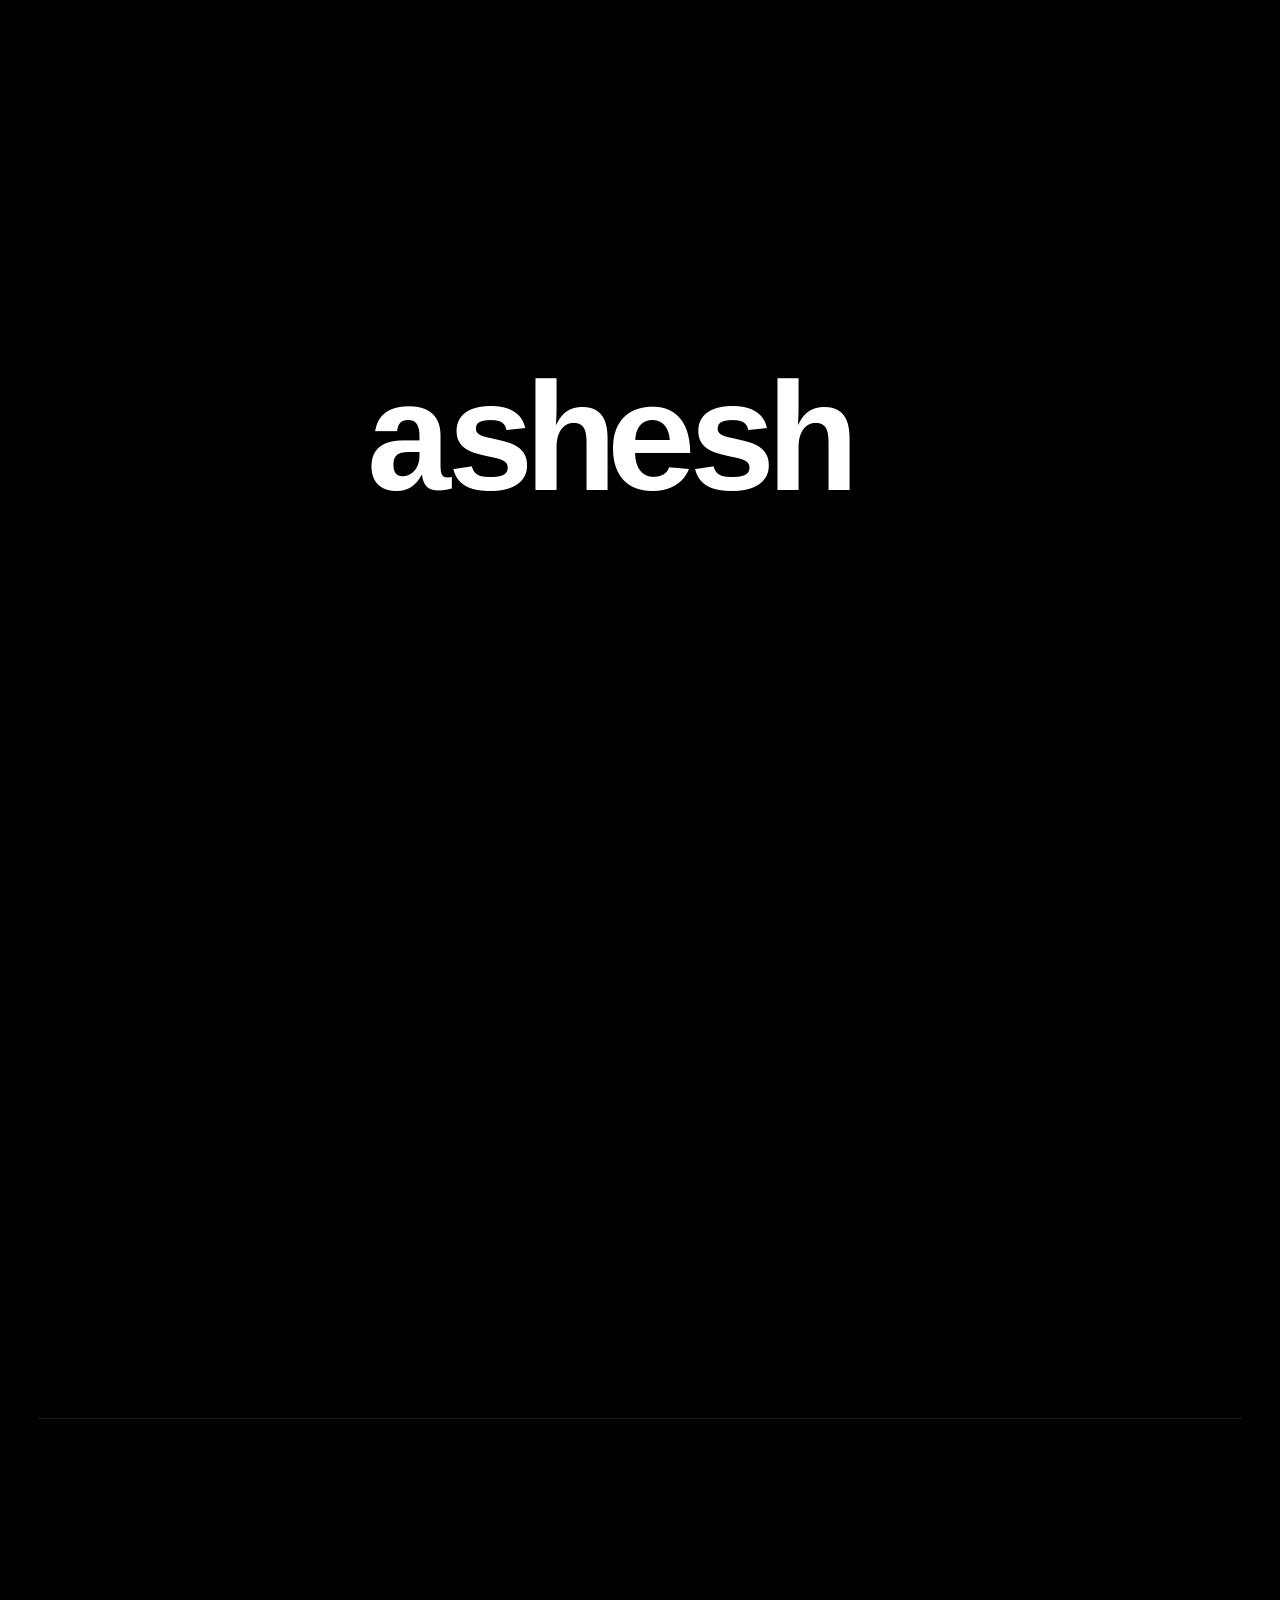
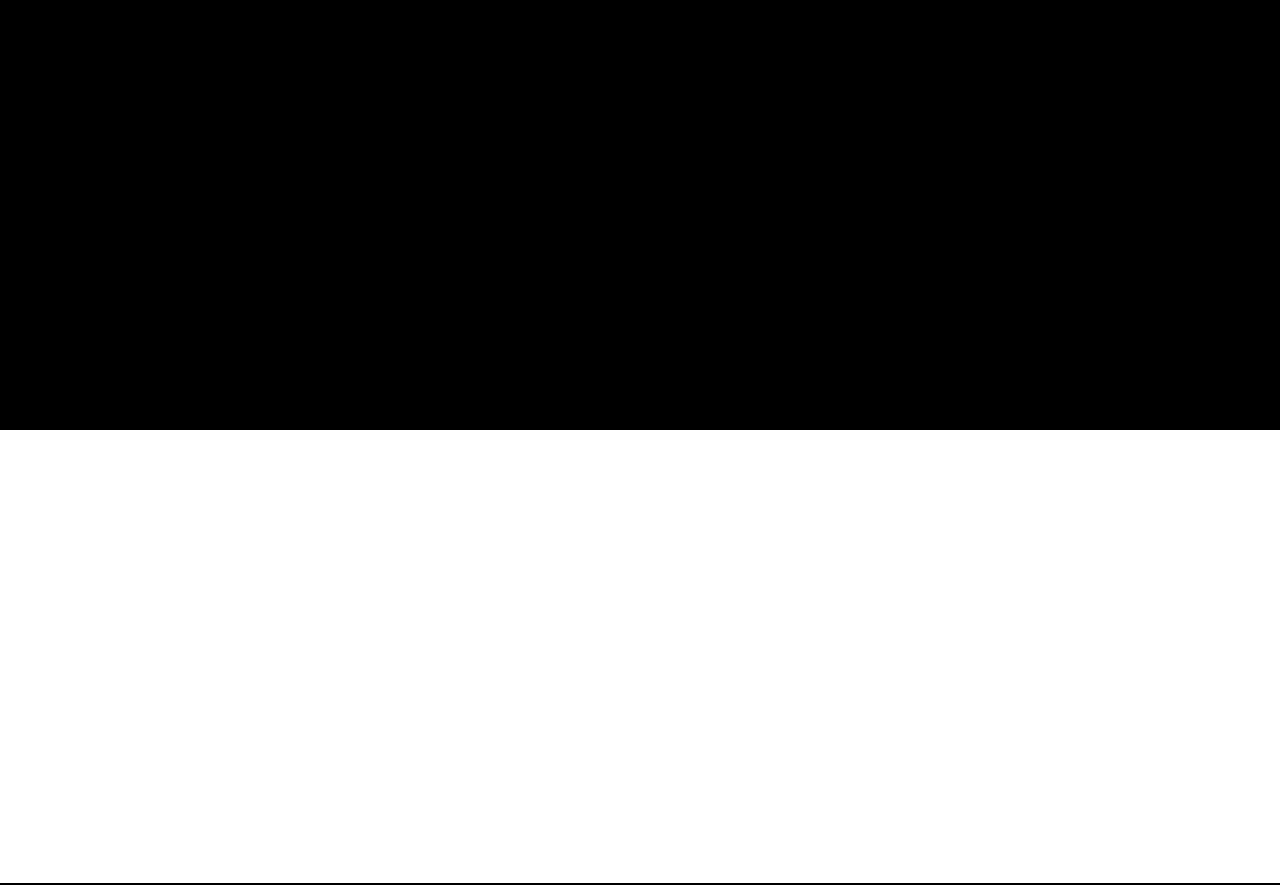
==== index.html @ f4f77ce1 "Build out portfolio website" ====
<!doctype html>
<html lang="en">
<head>
  <meta charset="utf-8">
  <meta name="viewport" content="width=device-width,initial-scale=1">
  <title>About me — Ashesh</title>
  <link rel="stylesheet" href="styles.css">
  <script src="navigation.js" defer></script>
  <script src="portfolio.js" defer></script>
</head>
<body class="about-page">
  <aside id="boot" hidden aria-hidden="true"><pre></pre></aside>
  <header class="mast" id="top" tabindex="-1">
    <a href="index.html" class="wordmark" aria-label="Ashesh, home">ashesh</a>
    <nav aria-label="Portfolio navigation">
      <span aria-current="page">about me</span>
      <a href="projects.html">projects</a>
      <button disabled title="Résumé PDF coming soon">résumé <small>pdf · soon</small></button>
    </nav>
    <a class="mast-action" href="mailto:ashesh.das@gatech.edu">email</a>
  </header>
  <main id="about">
    <div class="about-hero">
      <h1 class="about-intro">I’m Ashesh, a mathematics &amp; computing student at <strong class="tech">Georgia Tech</strong>, based in <span class="about-location"><span class="about-peach" aria-hidden="true">🍑</span>&nbsp;Atlanta, Georgia.</span></h1>
    </div>
    <section class="about-section" id="work" aria-labelledby="work-title">
      <h2 id="work-title">Info</h2>
      <div class="about-section-copy">
        <p>This space will feature selected projects in mathematics and software development, from small experiments to more developed builds.</p>
        <p>Each project will have a short write-up about the problem, the approach I took, and what I learned from building it.</p>
      </div>
    </section>
    <section class="about-section" id="experience" aria-labelledby="experience-title">
      <h2 id="experience-title">Experience</h2>
      <div class="about-section-copy">
        <p>This space will cover my academic and professional experience, including the teams I’ve worked with and what I contributed.</p>
        <p>I’ll also share a few of the things I’ve learned along the way and how they’ve shaped the way I approach new problems.</p>
      </div>
    </section>
  </main>
  <footer id="contact">
    <div class="contact-grid">
      <div>
        <h2>Get in touch</h2>
        <a href="mailto:ashesh.das@gatech.edu">ashesh.das@gatech.edu</a>
        <div class="location" data-reveal>Atlanta, Georgia<br>Local time <time></time><br>33.7756° N, 84.3963° W</div>
      </div>
      <div class="socials">
        <a href="https://github.com/heyashesh"><svg aria-hidden="true" viewBox="0 0 16 16"><path d="M8 0a8 8 0 0 0-2.53 15.59c.4.07.55-.17.55-.39v-1.49c-2.23.49-2.7-.95-2.7-.95-.36-.93-.89-1.18-.89-1.18-.73-.5.05-.49.05-.49.81.06 1.23.83 1.23.83.72 1.23 1.88.88 2.34.67.07-.52.28-.88.51-1.08-1.78-.2-3.65-.89-3.65-3.96 0-.87.31-1.59.82-2.15-.08-.2-.36-1.02.08-2.12 0 0 .67-.22 2.2.82a7.64 7.64 0 0 1 4 0c1.53-1.04 2.2-.82 2.2-.82.44 1.1.16 1.92.08 2.12.51.56.82 1.28.82 2.15 0 3.08-1.88 3.75-3.67 3.95.29.25.54.74.54 1.5v2.2c0 .22.15.47.55.39A8 8 0 0 0 8 0z"/></svg>GitHub</a>
        <a href="https://www.linkedin.com/in/asheshdas/"><svg aria-hidden="true" viewBox="0 0 24 24"><rect width="24" height="24" rx="2"/><path fill="#fff" d="M4 9h3.5v11H4zm1.75-5a2 2 0 1 1 0 4 2 2 0 0 1 0-4zM10 9h3.3v1.5C14 9.4 15 8.7 16.7 8.7c3.1 0 4.3 2 4.3 5.2V20h-3.5v-5.8c0-1.7-.5-2.6-1.9-2.6s-2.1 1-2.1 2.6V20H10z"/></svg>LinkedIn</a>
      </div>
    </div>
    <a class="back-to-top" href="#top">Back to top</a>
  </footer>
</body>
</html>
---- styles.css ----
:root { --black: #000; color-scheme: dark; font-family: "IBM Plex Mono", Menlo, Consolas, monospace; background: var(--black); color: #efeee9; }
* { box-sizing: border-box; }
body { --gutter: clamp(18px, 3vw, 60px); --mast-height: 3.25rem; --control-size: .875rem; margin: 0; padding: 0 var(--gutter); }
:root, a, button { cursor: crosshair; }
small { color: #aaa; }
h2 { font-size: .76rem; text-transform: uppercase; letter-spacing: .06em; }
nav { display: flex; align-items: center; justify-content: center; gap: clamp(.5rem, 2vw, 1.5rem); }
a, button { color: inherit; font: inherit; text-decoration: none; }
nav button::after { content: '↗'; margin-left: .35em; }
.decoding { position: relative; color: transparent !important; }
@media screen and (prefers-reduced-motion: no-preference) {
  html, .entries { scroll-behavior: smooth; }
  .decode-pending:not(:focus-visible) { opacity: 0 !important; }
  .revealing { animation: clarify .54s; }
}
.decoding::before { content: attr(data-decode) / ''; position: absolute; inset: 0; padding: inherit; align-content: center; color: var(--decode-color, #efeee9); pointer-events: none; animation: clarify .54s both; }
@keyframes clarify { from { filter: blur(4px); } to { filter: blur(0); } }
:is(a,button):focus-visible { outline: 1px solid currentColor; outline-offset: 3px; }
button { background: transparent; border: 0; padding: 0; text-transform: inherit; color: #aaa; }
section[id] { border-top: 1px solid #494949; padding: 1rem 0 12vh; }
h2 { font-weight: 400; }
.entries a { letter-spacing: -.085em; color: white; }
.entries a:not(.selected) { opacity: .53; }
.entries a.distant { opacity: .29; filter: blur(1.7px); }
.entries a:hover { text-decoration: none; }
.entries a:focus-visible { opacity: 1; }
.entries a { display: flex; align-items: center; }
.scramble-screen { position: fixed; inset: 0; width: 100%; height: 100%; z-index: 20; pointer-events: none; }
.hover-scramble { position: fixed; z-index: 21; overflow: hidden; white-space: pre; pointer-events: none; background: var(--black); color: #efeee9; }
.wordmark:hover, .wordmark:focus-visible { animation: fracture .32s steps(1) 2; }
.mast, .back-to-top { font: 650 var(--control-size)/1.2 system-ui, sans-serif; }
.mast {
  --mast-muted: #aaa;
  display: grid;
  grid-template-columns: minmax(0, 1fr) auto minmax(0, 1fr);
  align-items: center;
  column-gap: clamp(.375rem, 1.5vw, 1rem);
  min-height: var(--mast-height);
  margin-inline: calc(-1 * var(--gutter));
  padding-inline: var(--gutter);
}
.mast > a, .mast nav > * { display: inline-flex; align-items: center; min-height: 44px; white-space: nowrap; }
.mast .wordmark { justify-self: start; }
.mast-action { justify-self: end; }
.mast nav > :not([aria-current="page"]) { --decode-color: var(--mast-muted); color: var(--mast-muted); }
.mast nav small { margin-inline-start: .4em; color: inherit; font-size: .72em; }
.projects-page { height: 100dvh; display: grid; grid-template-rows: auto minmax(0,1fr); }
.entries { --title-size: clamp(1.8rem,10.8vw,14rem); --row: max(44px,calc(var(--title-size) * 1.03)); overflow-y: auto; overscroll-behavior: contain; padding: 0 0 0 min(5vw,5rem); scrollbar-width: none; }
.entries::before, .entries::after { content: ''; display: block; height: max(0px,calc(50% - var(--row) / 2)); }
.entries a { min-height: var(--row); scroll-snap-align: center; font-size: var(--title-size); line-height: 1; }
.entries a::after, .socials a::after { content: ''; display: inline-block; flex: none; width: .66em; height: .66em; margin-inline-start: .28em; background: currentColor; clip-path: polygon(8% 0,100% 0,100% 92%,73% 92%,73% 45%,19% 100%,0 81%,55% 27%,8% 27%); }
.socials, .socials a { display: flex; align-items: center; }
.socials { gap: 1.5rem; flex-wrap: wrap; }
.socials svg { width: 1em; height: 1em; fill: currentColor; margin-right: .45em; }
.contact-grid { display: grid; grid-template-columns: repeat(2,minmax(0,1fr)); gap: 2rem; padding-block: clamp(3rem,9vw,9rem); font-size: clamp(1.1rem,2.5vw,2.6rem); letter-spacing: -.055em; }
.contact-grid h2 { font: inherit; letter-spacing: inherit; text-transform: none; margin: 0 0 .25em; }
.contact-grid a[href^="mailto"] { --decode-color: var(--contact-muted); color: var(--contact-muted); overflow-wrap: anywhere; }
.location { margin-top: 1.25rem; color: var(--contact-muted); font: .8125rem/1.55 monospace; letter-spacing: 0; }
.contact-grid .socials { flex-direction: column; align-items: flex-start; justify-content: flex-start; gap: .35em; font-weight: 650; }
.back-to-top { display: flex; align-items: center; width: fit-content; min-height: 44px; margin-inline: auto; }
@media(max-width: 680px) { .contact-grid { grid-template-columns: 1fr; } }
.about-page {
  --about-columns: minmax(0, 5fr) minmax(0, 6fr);
  --about-gap: clamp(1.5rem, 4vw, 5rem);
  --about-type: system-ui, sans-serif;
  --about-divider: #171717;
  --light-surface: #fff;
  --light-ink: var(--black);
  --decode-color: #fff;
  color: #fff;
}
.about-page .mast, .about-hero, .about-page #contact {
  --decode-color: var(--light-ink);
  --link-surface: var(--light-surface);
  background: var(--light-surface);
  color: var(--light-ink);
}
.about-page .mast { --mast-muted: #626262; }
.about-page .decoding > * { opacity: 0; }
.about-intro.decoding::before { align-content: start; overflow: clip; }
.about-section {
  display: grid;
  grid-template-columns: var(--about-columns);
  column-gap: var(--about-gap);
}
.about-hero {
  display: flex;
  align-items: flex-end;
  min-height: max(13rem, calc(70svh - var(--mast-height)));
  margin-inline: calc(-1 * var(--gutter));
  padding: clamp(1.25rem, 2.5vw, 2.75rem) var(--gutter);
}
.about-intro {
  max-width: 43ch;
  margin: 0;
  font: 650 clamp(1.125rem, 1.25vw, 1.5rem)/1.22 var(--about-type);
  letter-spacing: -.025em;
}
.about-intro .tech { color: #795522; font-weight: inherit; white-space: nowrap; }
.about-peach { color: inherit; font-size: .75em; letter-spacing: normal; }
@supports (background-clip: text) {
  @media (prefers-reduced-motion: no-preference) {
    .about-intro .tech {
      color: transparent;
      background-color: #795522;
      background-image: linear-gradient(110deg, transparent 40%, #946d31 50%, transparent 60%);
      background-size: 300% 100%;
      background-repeat: no-repeat;
      background-clip: text;
      animation: tech-gold-shine 6s ease-in-out infinite;
    }
  }
}
@keyframes tech-gold-shine {
  from { background-position: 100% 0; }
  38%, to { background-position: 0 0; }
  50% { background-color: #865e26; }
}
.about-hero + .about-section { margin-block-start: clamp(6.5rem, 15vw, 11rem); }
.about-section[id] {
  --section-inset: clamp(1.25rem, 3vw, 2.75rem);
  align-items: start;
  border-top-color: var(--about-divider);
  min-height: 68svh;
  padding: 0;
}
.about-section h2 {
  position: sticky;
  top: 0;
  z-index: 2;
  margin: 0;
  padding-block: var(--section-inset);
  background: var(--black);
  font: 550 clamp(1.8rem, 3vw, 3.5rem)/1.08 var(--about-type);
  letter-spacing: -.045em;
  text-transform: none;
}
.about-section-copy {
  padding-block: var(--section-inset) clamp(3rem, 9vw, 8rem);
  font: 400 clamp(1.2rem, 2.25vw, 2.25rem)/1.4 var(--about-type);
  letter-spacing: -.025em;
}
.about-section-copy > p { max-width: 36ch; margin: 0; }
.about-section-copy > p + p { margin-top: 1em; }
.about-page #contact {
  --contact-muted: #626262;
  margin-inline: calc(-1 * var(--gutter));
  padding: 0 var(--gutter) 1rem;
}
#boot:not([hidden]) { position: fixed; inset: 0; z-index: 10; background: var(--black); display: grid; place-items: center; overflow: hidden; }
#boot pre { width: 6ch; margin: 0; font: 750 clamp(2.8rem, 12vw, 10rem)/1 ui-monospace, monospace; letter-spacing: -.075em; animation: fracture .81s steps(1) 4; }
#boot blockquote { margin: 0; width: min(88vw, 52rem); text-align: center; }
#boot .verse { margin: 0 0 1.1em; font: italic clamp(20px, 3.2vw, 48px)/1.35 Georgia, serif; }
#boot cite { display: block; text-align: right; font: .85rem/1.5 ui-monospace, monospace; }
#boot blockquote span[aria-hidden], #boot blockquote i { display: inline-block; }
#boot blockquote i { font-style: inherit; animation: settle .56s cubic-bezier(.18,.75,.24,1) backwards; }
@keyframes settle { from { opacity: 0; filter: blur(10px); transform: scale(2.8) translateY(-.14em); } to { opacity: 1; filter: blur(0); transform: none; } }
@media (prefers-reduced-motion: reduce) {
  .wordmark:hover, .wordmark:focus-visible { animation: none; }
  .entries { transform: none !important; }
  #boot { display: none !important; }
}
@keyframes fracture {
  0%, 51%, 79%, 100% { opacity: 1; }
  43% { opacity: .72; }
  70% { opacity: .88; }
}
@media (max-width: 600px) {
  body { --control-size: 1rem; }
}
@media (max-width: 520px) {
  .mast nav small { display: none; }
}
@media (max-width: 400px) {
  body { --mast-height: 88px; }
  .mast nav { grid-area: 2 / 1 / 3 / -1; }
  .mast-action { grid-column: 3; }
}
@media(max-width: 680px) {
  .about-section[id] { display: block; }
  .about-section-copy { padding-top: 0; }
}
@media(prefers-reduced-motion: reduce) { .entries a { transform: none; transition: none; } }
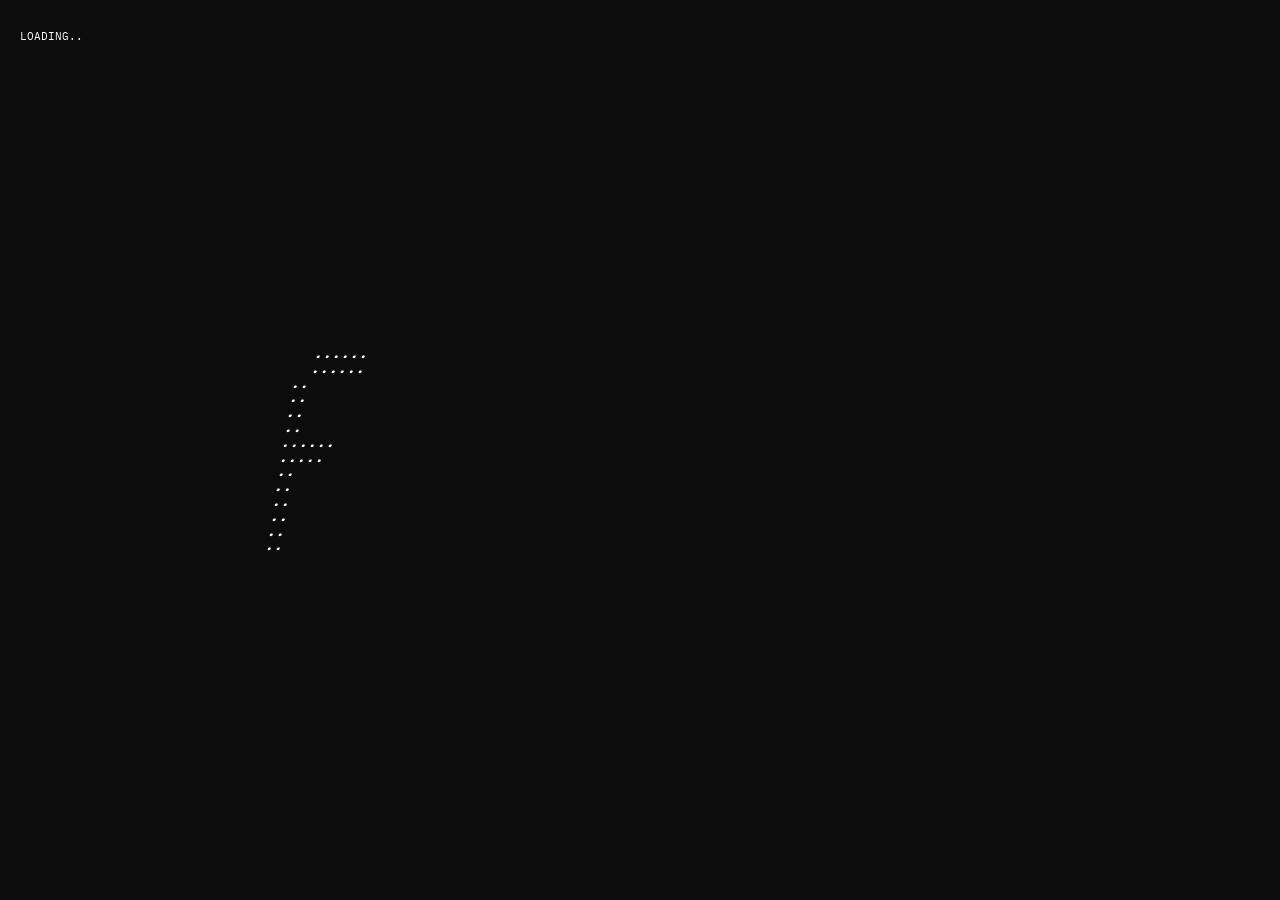
==== commit 577d6b66: "Redesign portfolio and add Information page" ====
--- a/index.html
+++ b/index.html
@@ -2,55 +2,37 @@
 <html lang="en">
 <head>
   <meta charset="utf-8">
-  <meta name="viewport" content="width=device-width,initial-scale=1">
-  <title>About me — Ashesh</title>
-  <link rel="stylesheet" href="styles.css">
-  <script src="navigation.js" defer></script>
-  <script src="portfolio.js" defer></script>
+  <meta name="viewport" content="width=device-width, initial-scale=1">
+  <meta name="description" content="Ashesh Das, a mathematics and computing student at Georgia Tech.">
+  <meta name="theme-color" content="#0c0c0c">
+  <title>Ashesh Das</title>
+  <link rel="stylesheet" href="styles.css?v=15">
+  <script src="portfolio.js?v=8" defer></script>
+  <script src="projects.js?v=5" defer></script>
+  <script src="navigation.js?v=9" defer></script>
 </head>
-<body class="about-page">
-  <aside id="boot" hidden aria-hidden="true"><pre></pre></aside>
-  <header class="mast" id="top" tabindex="-1">
-    <a href="index.html" class="wordmark" aria-label="Ashesh, home">ashesh</a>
-    <nav aria-label="Portfolio navigation">
-      <span aria-current="page">about me</span>
-      <a href="projects.html">projects</a>
-      <button disabled title="Résumé PDF coming soon">résumé <small>pdf · soon</small></button>
+<body data-page="home">
+  <div id="site">
+    <header class="mast">
+      <a href="index.html#page-content" class="wordmark" data-route="home" aria-label="Ashesh Das, home" aria-current="page">ashesh</a>
+    </header>
+    <div id="page-frame">
+      <main id="page-content" class="page" data-page="home" tabindex="-1" aria-label="Ashesh Das"></main>
+    </div>
+    <nav class="site-nav" aria-label="Portfolio navigation">
+      <a href="information.html#page-content" data-route="information" data-decode>INFORMATION</a><span aria-hidden="true">,</span>
+      <a href="projects.html#page-content" data-route="projects" data-decode>PROJECTS</a>
     </nav>
-    <a class="mast-action" href="mailto:ashesh.das@gatech.edu">email</a>
-  </header>
-  <main id="about">
-    <div class="about-hero">
-      <h1 class="about-intro">I’m Ashesh, a mathematics &amp; computing student at <strong class="tech">Georgia Tech</strong>, based in <span class="about-location"><span class="about-peach" aria-hidden="true">🍑</span>&nbsp;Atlanta, Georgia.</span></h1>
-    </div>
-    <section class="about-section" id="work" aria-labelledby="work-title">
-      <h2 id="work-title">Info</h2>
-      <div class="about-section-copy">
-        <p>This space will feature selected projects in mathematics and software development, from small experiments to more developed builds.</p>
-        <p>Each project will have a short write-up about the problem, the approach I took, and what I learned from building it.</p>
-      </div>
-    </section>
-    <section class="about-section" id="experience" aria-labelledby="experience-title">
-      <h2 id="experience-title">Experience</h2>
-      <div class="about-section-copy">
-        <p>This space will cover my academic and professional experience, including the teams I’ve worked with and what I contributed.</p>
-        <p>I’ll also share a few of the things I’ve learned along the way and how they’ve shaped the way I approach new problems.</p>
-      </div>
-    </section>
-  </main>
-  <footer id="contact">
-    <div class="contact-grid">
-      <div>
-        <h2>Get in touch</h2>
-        <a href="mailto:ashesh.das@gatech.edu">ashesh.das@gatech.edu</a>
-        <div class="location" data-reveal>Atlanta, Georgia<br>Local time <time></time><br>33.7756° N, 84.3963° W</div>
-      </div>
-      <div class="socials">
-        <a href="https://github.com/heyashesh"><svg aria-hidden="true" viewBox="0 0 16 16"><path d="M8 0a8 8 0 0 0-2.53 15.59c.4.07.55-.17.55-.39v-1.49c-2.23.49-2.7-.95-2.7-.95-.36-.93-.89-1.18-.89-1.18-.73-.5.05-.49.05-.49.81.06 1.23.83 1.23.83.72 1.23 1.88.88 2.34.67.07-.52.28-.88.51-1.08-1.78-.2-3.65-.89-3.65-3.96 0-.87.31-1.59.82-2.15-.08-.2-.36-1.02.08-2.12 0 0 .67-.22 2.2.82a7.64 7.64 0 0 1 4 0c1.53-1.04 2.2-.82 2.2-.82.44 1.1.16 1.92.08 2.12.51.56.82 1.28.82 2.15 0 3.08-1.88 3.75-3.67 3.95.29.25.54.74.54 1.5v2.2c0 .22.15.47.55.39A8 8 0 0 0 8 0z"/></svg>GitHub</a>
-        <a href="https://www.linkedin.com/in/asheshdas/"><svg aria-hidden="true" viewBox="0 0 24 24"><rect width="24" height="24" rx="2"/><path fill="#fff" d="M4 9h3.5v11H4zm1.75-5a2 2 0 1 1 0 4 2 2 0 0 1 0-4zM10 9h3.3v1.5C14 9.4 15 8.7 16.7 8.7c3.1 0 4.3 2 4.3 5.2V20h-3.5v-5.8c0-1.7-.5-2.6-1.9-2.6s-2.1 1-2.1 2.6V20H10z"/></svg>LinkedIn</a>
-      </div>
-    </div>
-    <a class="back-to-top" href="#top">Back to top</a>
-  </footer>
+  </div>
+  <div id="boot" hidden>
+    <p class="boot-status" aria-hidden="true">LOADING<span>...</span></p>
+    <pre aria-label="Ashesh" role="img"> ###    ####  #   #  #####   ####  #   #
+#   #  #      #   #  #      #      #   #
+#   #  #      #   #  #      #      #   #
+#####   ###   #####  ####    ###   #####
+#   #      #  #   #  #          #  #   #
+#   #      #  #   #  #          #  #   #
+#   #  ####   #   #  #####  ####   #   #</pre>
+  </div>
 </body>
 </html>
--- a/styles.css
+++ b/styles.css
@@ -1,183 +1,247 @@
-:root { --black: #000; color-scheme: dark; font-family: "IBM Plex Mono", Menlo, Consolas, monospace; background: var(--black); color: #efeee9; }
+@font-face {
+  font-family: "IBM Plex Mono";
+  src: local("IBM Plex Mono"), url("fonts/IBMPlexMono-Regular.woff2") format("woff2");
+  font-style: normal;
+  font-weight: 400;
+  font-display: swap;
+}
+
+:root {
+  --surface: #0c0c0c;
+  --ink: #fff;
+  --gutter: clamp(1.25rem, 1.5vw, 2rem);
+  --utility-font: "Akkurat Mono LL", "AkkuratMonoLL-Regular", "AkkuratMonoLLSub-Regular",
+    "Akkurat Mono", "IBM Plex Mono", Menlo, Consolas, monospace;
+  --utility-size: .6875rem;
+  --utility-leading: .8125rem;
+  --footer: 4.5rem;
+  --ease: cubic-bezier(.22, .74, .25, 1);
+  color-scheme: dark;
+  font-family: "IBM Plex Mono", Menlo, Consolas, monospace;
+  background: var(--surface);
+  color: var(--ink);
+}
 * { box-sizing: border-box; }
-body { --gutter: clamp(18px, 3vw, 60px); --mast-height: 3.25rem; --control-size: .875rem; margin: 0; padding: 0 var(--gutter); }
-:root, a, button { cursor: crosshair; }
-small { color: #aaa; }
-h2 { font-size: .76rem; text-transform: uppercase; letter-spacing: .06em; }
-nav { display: flex; align-items: center; justify-content: center; gap: clamp(.5rem, 2vw, 1.5rem); }
-a, button { color: inherit; font: inherit; text-decoration: none; }
-nav button::after { content: '↗'; margin-left: .35em; }
-.decoding { position: relative; color: transparent !important; }
-@media screen and (prefers-reduced-motion: no-preference) {
-  html, .entries { scroll-behavior: smooth; }
-  .decode-pending:not(:focus-visible) { opacity: 0 !important; }
-  .revealing { animation: clarify .54s; }
-}
-.decoding::before { content: attr(data-decode) / ''; position: absolute; inset: 0; padding: inherit; align-content: center; color: var(--decode-color, #efeee9); pointer-events: none; animation: clarify .54s both; }
-@keyframes clarify { from { filter: blur(4px); } to { filter: blur(0); } }
-:is(a,button):focus-visible { outline: 1px solid currentColor; outline-offset: 3px; }
-button { background: transparent; border: 0; padding: 0; text-transform: inherit; color: #aaa; }
-section[id] { border-top: 1px solid #494949; padding: 1rem 0 12vh; }
-h2 { font-weight: 400; }
-.entries a { letter-spacing: -.085em; color: white; }
-.entries a:not(.selected) { opacity: .53; }
-.entries a.distant { opacity: .29; filter: blur(1.7px); }
-.entries a:hover { text-decoration: none; }
-.entries a:focus-visible { opacity: 1; }
-.entries a { display: flex; align-items: center; }
-.scramble-screen { position: fixed; inset: 0; width: 100%; height: 100%; z-index: 20; pointer-events: none; }
-.hover-scramble { position: fixed; z-index: 21; overflow: hidden; white-space: pre; pointer-events: none; background: var(--black); color: #efeee9; }
-.wordmark:hover, .wordmark:focus-visible { animation: fracture .32s steps(1) 2; }
-.mast, .back-to-top { font: 650 var(--control-size)/1.2 system-ui, sans-serif; }
+::selection { background: var(--ink); color: var(--surface); }
+body { margin: 0; }
+a { color: inherit; font: inherit; text-decoration: none; }
+:is(.site-nav, .information) a {
+  text-decoration: underline transparent;
+  text-underline-offset: .42em;
+  transition: text-decoration-color .22s ease, text-underline-offset .28s var(--ease);
+}
+:is(.site-nav, .information) a[href]:is(:hover, :focus-visible),
+.site-nav a[aria-current="page"], .information a[aria-disabled="true"] {
+  text-decoration-color: var(--ink);
+  text-underline-offset: .16em;
+}
+.site-nav a[aria-current="page"], .information a[aria-disabled="true"] {
+  animation: underline-in .28s var(--ease);
+}
+@keyframes underline-in {
+  from { text-decoration-color: transparent; text-underline-offset: .42em; }
+}
+a:focus-visible { outline: 1px solid #a5a5a5; outline-offset: .25rem; }
+[hidden] { display: none !important; }
+
+#site { min-height: 100svh; isolation: isolate; }
+.page { min-height: 100svh; }
+.page:focus { outline: none; }
+
 .mast {
-  --mast-muted: #aaa;
+  position: absolute;
+  z-index: 3;
+  inset-block-start: var(--gutter);
+  inset-inline-start: var(--gutter);
+  line-height: 1;
+}
+.wordmark {
+  --compact-scale: .42;
+  display: block;
+  width: max-content;
+  font: italic 650 clamp(3.35rem, 10.3vw, 11rem)/.8 "Helvetica Neue", Arial, sans-serif;
+  letter-spacing: -.065em;
+  transform: scale(var(--compact-scale));
+  transform-origin: top left;
+  transition: transform .52s var(--ease);
+}
+body[data-page="home"] .wordmark { transform: scale(1); }
+.wordmark:is(:hover, :focus-visible) { animation: fracture .32s steps(1) 2; }
+
+.site-nav {
+  position: fixed;
+  z-index: 4;
+  inset-inline-start: var(--gutter);
+  inset-block-end: 0;
+  display: flex;
+  align-items: center;
+  min-height: var(--footer);
+  padding-block-end: env(safe-area-inset-bottom);
+  font: 400 var(--utility-size)/var(--utility-leading) var(--utility-font);
+  white-space: nowrap;
+}
+.site-nav a { display: grid; align-items: center; min-height: 44px; }
+.site-nav span { margin-inline-end: 1ch; }
+
+.information {
+  --info-start: max(12.25rem, calc(100% / 6 + var(--gutter)));
   display: grid;
-  grid-template-columns: minmax(0, 1fr) auto minmax(0, 1fr);
+  grid-template-columns: minmax(0, 1.35fr) minmax(0, .8fr) minmax(0, 1fr);
+  align-content: start;
+  gap: clamp(1.25rem, 4vw, 4rem);
+  padding: var(--gutter) var(--gutter) calc(var(--footer) + var(--gutter)) var(--info-start);
+  font: 400 var(--utility-size)/var(--utility-leading) var(--utility-font);
+  letter-spacing: -.00625rem;
+  text-transform: uppercase;
+}
+.information h2 {
+  margin: 0 0 1.3125rem;
+  font: inherit;
+}
+.information p { max-width: 50ch; margin: 0 0 1.3125rem; }
+.skill-groups, .skill-groups dd { margin: 0; }
+.skill-groups dt { margin-block-end: .25rem; }
+.skill-groups > div + div { margin-block-start: 1.25rem; }
+.information ul { margin: 0; padding: 0; list-style: none; }
+.information a, .resume-status { display: inline-block; overflow-wrap: anywhere; }
+.information [aria-disabled="true"] { text-decoration-style: dotted; }
+.information .location { margin-block: 1.3125rem 0; }
+.information .location span { display: block; }
+
+.projects {
+  display: grid;
+  height: 100svh;
+  grid-template-rows: minmax(0, 1fr);
+  padding: clamp(6rem, 9vw, 9rem) var(--gutter) var(--footer);
+}
+.entries {
+  --title-size: clamp(1.65rem, 9.5vw, 12rem);
+  --row: max(44px, calc(var(--title-size) * 1.08));
+  overflow-y: auto;
+  overscroll-behavior: contain;
+  scrollbar-width: none;
+}
+.entries::before, .entries::after {
+  content: '';
+  display: block;
+  height: max(0px, calc(50% - var(--row) / 2));
+}
+.entries a {
+  display: flex;
   align-items: center;
-  column-gap: clamp(.375rem, 1.5vw, 1rem);
-  min-height: var(--mast-height);
-  margin-inline: calc(-1 * var(--gutter));
-  padding-inline: var(--gutter);
-}
-.mast > a, .mast nav > * { display: inline-flex; align-items: center; min-height: 44px; white-space: nowrap; }
-.mast .wordmark { justify-self: start; }
-.mast-action { justify-self: end; }
-.mast nav > :not([aria-current="page"]) { --decode-color: var(--mast-muted); color: var(--mast-muted); }
-.mast nav small { margin-inline-start: .4em; color: inherit; font-size: .72em; }
-.projects-page { height: 100dvh; display: grid; grid-template-rows: auto minmax(0,1fr); }
-.entries { --title-size: clamp(1.8rem,10.8vw,14rem); --row: max(44px,calc(var(--title-size) * 1.03)); overflow-y: auto; overscroll-behavior: contain; padding: 0 0 0 min(5vw,5rem); scrollbar-width: none; }
-.entries::before, .entries::after { content: ''; display: block; height: max(0px,calc(50% - var(--row) / 2)); }
-.entries a { min-height: var(--row); scroll-snap-align: center; font-size: var(--title-size); line-height: 1; }
-.entries a::after, .socials a::after { content: ''; display: inline-block; flex: none; width: .66em; height: .66em; margin-inline-start: .28em; background: currentColor; clip-path: polygon(8% 0,100% 0,100% 92%,73% 92%,73% 45%,19% 100%,0 81%,55% 27%,8% 27%); }
-.socials, .socials a { display: flex; align-items: center; }
-.socials { gap: 1.5rem; flex-wrap: wrap; }
-.socials svg { width: 1em; height: 1em; fill: currentColor; margin-right: .45em; }
-.contact-grid { display: grid; grid-template-columns: repeat(2,minmax(0,1fr)); gap: 2rem; padding-block: clamp(3rem,9vw,9rem); font-size: clamp(1.1rem,2.5vw,2.6rem); letter-spacing: -.055em; }
-.contact-grid h2 { font: inherit; letter-spacing: inherit; text-transform: none; margin: 0 0 .25em; }
-.contact-grid a[href^="mailto"] { --decode-color: var(--contact-muted); color: var(--contact-muted); overflow-wrap: anywhere; }
-.location { margin-top: 1.25rem; color: var(--contact-muted); font: .8125rem/1.55 monospace; letter-spacing: 0; }
-.contact-grid .socials { flex-direction: column; align-items: flex-start; justify-content: flex-start; gap: .35em; font-weight: 650; }
-.back-to-top { display: flex; align-items: center; width: fit-content; min-height: 44px; margin-inline: auto; }
-@media(max-width: 680px) { .contact-grid { grid-template-columns: 1fr; } }
-.about-page {
-  --about-columns: minmax(0, 5fr) minmax(0, 6fr);
-  --about-gap: clamp(1.5rem, 4vw, 5rem);
-  --about-type: system-ui, sans-serif;
-  --about-divider: #171717;
-  --light-surface: #fff;
-  --light-ink: var(--black);
-  --decode-color: #fff;
-  color: #fff;
-}
-.about-page .mast, .about-hero, .about-page #contact {
-  --decode-color: var(--light-ink);
-  --link-surface: var(--light-surface);
-  background: var(--light-surface);
-  color: var(--light-ink);
-}
-.about-page .mast { --mast-muted: #626262; }
-.about-page .decoding > * { opacity: 0; }
-.about-intro.decoding::before { align-content: start; overflow: clip; }
-.about-section {
-  display: grid;
-  grid-template-columns: var(--about-columns);
-  column-gap: var(--about-gap);
-}
-.about-hero {
-  display: flex;
-  align-items: flex-end;
-  min-height: max(13rem, calc(70svh - var(--mast-height)));
-  margin-inline: calc(-1 * var(--gutter));
-  padding: clamp(1.25rem, 2.5vw, 2.75rem) var(--gutter);
-}
-.about-intro {
-  max-width: 43ch;
-  margin: 0;
-  font: 650 clamp(1.125rem, 1.25vw, 1.5rem)/1.22 var(--about-type);
-  letter-spacing: -.025em;
-}
-.about-intro .tech { color: #795522; font-weight: inherit; white-space: nowrap; }
-.about-peach { color: inherit; font-size: .75em; letter-spacing: normal; }
-@supports (background-clip: text) {
-  @media (prefers-reduced-motion: no-preference) {
-    .about-intro .tech {
-      color: transparent;
-      background-color: #795522;
-      background-image: linear-gradient(110deg, transparent 40%, #946d31 50%, transparent 60%);
-      background-size: 300% 100%;
-      background-repeat: no-repeat;
-      background-clip: text;
-      animation: tech-gold-shine 6s ease-in-out infinite;
-    }
-  }
-}
-@keyframes tech-gold-shine {
-  from { background-position: 100% 0; }
-  38%, to { background-position: 0 0; }
-  50% { background-color: #865e26; }
-}
-.about-hero + .about-section { margin-block-start: clamp(6.5rem, 15vw, 11rem); }
-.about-section[id] {
-  --section-inset: clamp(1.25rem, 3vw, 2.75rem);
-  align-items: start;
-  border-top-color: var(--about-divider);
-  min-height: 68svh;
-  padding: 0;
-}
-.about-section h2 {
-  position: sticky;
-  top: 0;
-  z-index: 2;
-  margin: 0;
-  padding-block: var(--section-inset);
-  background: var(--black);
-  font: 550 clamp(1.8rem, 3vw, 3.5rem)/1.08 var(--about-type);
-  letter-spacing: -.045em;
-  text-transform: none;
-}
-.about-section-copy {
-  padding-block: var(--section-inset) clamp(3rem, 9vw, 8rem);
-  font: 400 clamp(1.2rem, 2.25vw, 2.25rem)/1.4 var(--about-type);
-  letter-spacing: -.025em;
-}
-.about-section-copy > p { max-width: 36ch; margin: 0; }
-.about-section-copy > p + p { margin-top: 1em; }
-.about-page #contact {
-  --contact-muted: #626262;
-  margin-inline: calc(-1 * var(--gutter));
-  padding: 0 var(--gutter) 1rem;
-}
-#boot:not([hidden]) { position: fixed; inset: 0; z-index: 10; background: var(--black); display: grid; place-items: center; overflow: hidden; }
-#boot pre { width: 6ch; margin: 0; font: 750 clamp(2.8rem, 12vw, 10rem)/1 ui-monospace, monospace; letter-spacing: -.075em; animation: fracture .81s steps(1) 4; }
-#boot blockquote { margin: 0; width: min(88vw, 52rem); text-align: center; }
-#boot .verse { margin: 0 0 1.1em; font: italic clamp(20px, 3.2vw, 48px)/1.35 Georgia, serif; }
-#boot cite { display: block; text-align: right; font: .85rem/1.5 ui-monospace, monospace; }
-#boot blockquote span[aria-hidden], #boot blockquote i { display: inline-block; }
-#boot blockquote i { font-style: inherit; animation: settle .56s cubic-bezier(.18,.75,.24,1) backwards; }
-@keyframes settle { from { opacity: 0; filter: blur(10px); transform: scale(2.8) translateY(-.14em); } to { opacity: 1; filter: blur(0); transform: none; } }
-@media (prefers-reduced-motion: reduce) {
-  .wordmark:hover, .wordmark:focus-visible { animation: none; }
-  .entries { transform: none !important; }
-  #boot { display: none !important; }
+  min-height: var(--row);
+  font-size: var(--title-size);
+  line-height: 1;
+  letter-spacing: -.085em;
+  white-space: nowrap;
+}
+.entries a:focus-visible { outline-offset: -1px; }
+.entries a::after, .arrow-link::after {
+  content: '';
+  display: inline-block;
+  flex: none;
+  width: .66em;
+  height: .66em;
+  margin-inline-start: .28em;
+  background: currentColor;
+  clip-path: polygon(8% 0, 100% 0, 100% 92%, 73% 92%, 73% 45%, 19% 100%, 0 81%, 55% 27%, 8% 27%);
+}
+.arrow-link::after { background: var(--ink); vertical-align: .02em; }
+
+.page-entering { animation: page-in .26s ease-out both; }
+.page-leaving {
+  position: fixed;
+  z-index: -1;
+  top: var(--exit-top, 0px);
+  inset-inline: 0;
+  pointer-events: none;
+  animation: page-out .26s ease-out both;
+}
+@keyframes page-in { from { opacity: 0; } }
+@keyframes page-out { to { opacity: 0; } }
+
+.revealing { animation: reveal .54s var(--ease) var(--reveal-delay, 0ms) both; }
+@keyframes reveal {
+  from { opacity: 0; transform: translateY(.4rem); filter: blur(3px); }
+}
+.decoding { position: relative; color: transparent; }
+.decoding::before {
+  content: attr(data-glyphs) / '';
+  position: absolute;
+  inset: 0;
+  align-content: center;
+  color: var(--ink);
+  pointer-events: none;
 }
 @keyframes fracture {
   0%, 51%, 79%, 100% { opacity: 1; }
   43% { opacity: .72; }
   70% { opacity: .88; }
 }
-@media (max-width: 600px) {
-  body { --control-size: 1rem; }
-}
-@media (max-width: 520px) {
-  .mast nav small { display: none; }
-}
-@media (max-width: 400px) {
-  body { --mast-height: 88px; }
-  .mast nav { grid-area: 2 / 1 / 3 / -1; }
-  .mast-action { grid-column: 3; }
-}
-@media(max-width: 680px) {
-  .about-section[id] { display: block; }
-  .about-section-copy { padding-top: 0; }
-}
-@media(prefers-reduced-motion: reduce) { .entries a { transform: none; transition: none; } }
+
+#boot {
+  position: fixed;
+  z-index: 10;
+  inset: 0;
+  display: grid;
+  place-items: center;
+  overflow: hidden;
+  background: var(--surface);
+}
+#boot pre {
+  margin: 0;
+  font: italic 700 min(clamp(.44rem, 1.18vw, 1.45rem), 1.9vw)/.98 var(--utility-font);
+  transform: skewX(-9deg);
+}
+.boot-status {
+  position: absolute;
+  margin: 0;
+  font: 400 var(--utility-size)/var(--utility-leading) var(--utility-font);
+  inset-inline-start: var(--gutter);
+  inset-block-start: 0;
+  display: flex;
+  align-items: center;
+  min-height: var(--footer);
+}
+body.opening { overflow: hidden; }
+.opening #site { transform: translateY(calc(var(--footer) - 100dvh)); }
+.opening-exit #site {
+  transform: translateY(0);
+  transition: transform .6s cubic-bezier(.68, 0, .2, 1);
+}
+.opening-exit #boot {
+  opacity: 0;
+  pointer-events: none;
+  transition: opacity .17s ease-out;
+}
+
+@media (max-width: 1050px) {
+  .information {
+    --info-start: var(--gutter);
+    padding-block-start: clamp(7rem, 12vw, 9rem);
+  }
+}
+@media (max-width: 680px) {
+  :root { --footer: 3.75rem; }
+  .wordmark {
+    --compact-scale: .6;
+    font-size: clamp(3.6rem, 14vw, 6rem);
+  }
+  .site-nav {
+    inset-inline: 0;
+    padding-inline: var(--gutter);
+    background: var(--surface);
+  }
+  .information {
+    grid-template-columns: minmax(0, 1fr);
+    gap: 1.75rem;
+    padding-block-start: 6rem;
+  }
+  .information h2 { margin-block-end: .8125rem; }
+  .information p:last-child { margin-block-end: 0; }
+  .projects { padding-block-start: 5rem; }
+}
+@media (prefers-reduced-motion: reduce) {
+  *, *::before, *::after { animation-duration: 0s !important; transition-duration: 0s !important; }
+  #boot { display: none; }
+}
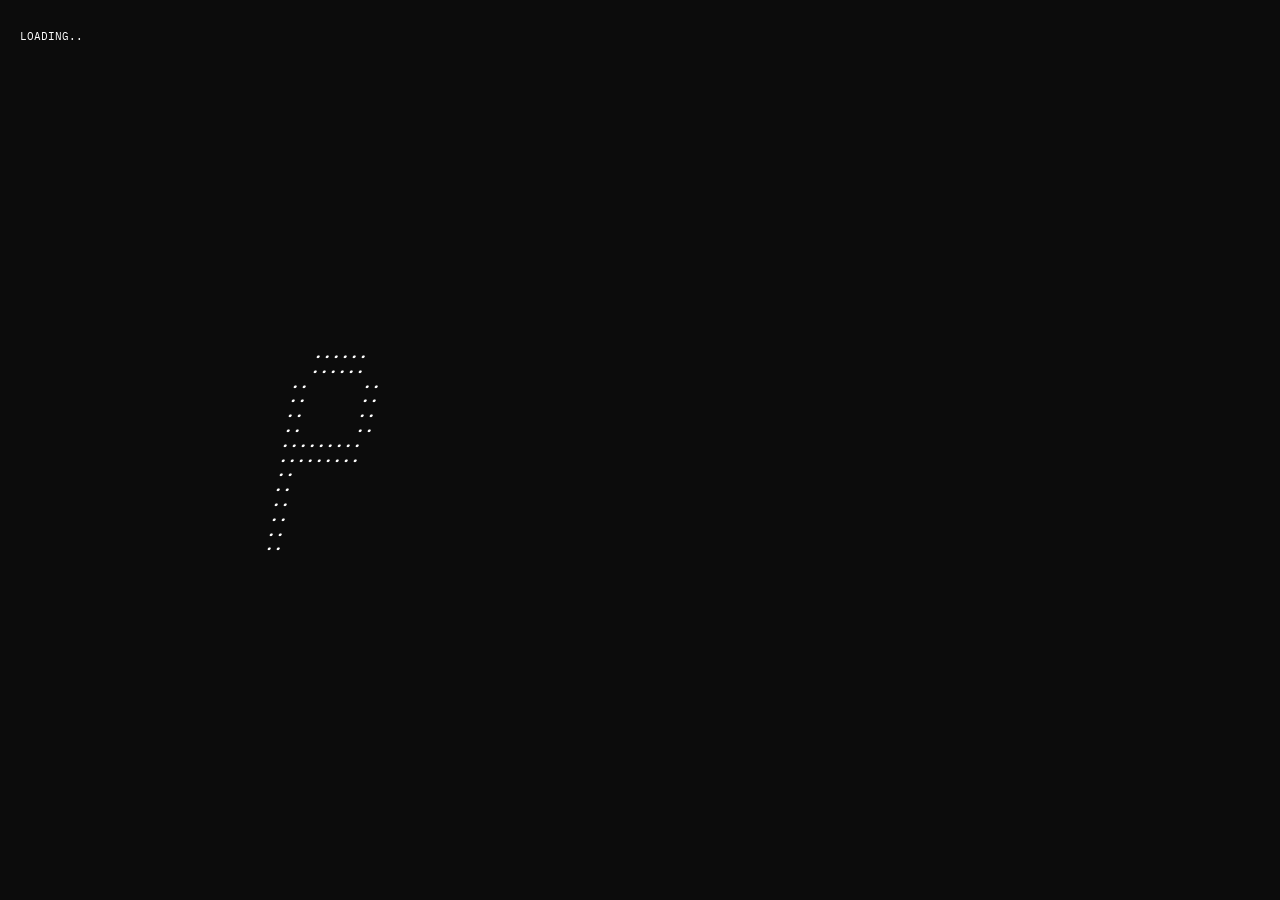
==== commit 8354ab56: "Publish Projects at a fresh route and remove obsolete page" ====
--- a/index.html
+++ b/index.html
@@ -9,7 +9,7 @@
   <link rel="stylesheet" href="styles.css?v=15">
   <script src="portfolio.js?v=8" defer></script>
   <script src="projects.js?v=5" defer></script>
-  <script src="navigation.js?v=9" defer></script>
+  <script src="navigation.js?v=10" defer></script>
 </head>
 <body data-page="home">
   <div id="site">
@@ -21,7 +21,7 @@
     </div>
     <nav class="site-nav" aria-label="Portfolio navigation">
       <a href="information.html#page-content" data-route="information" data-decode>INFORMATION</a><span aria-hidden="true">,</span>
-      <a href="projects.html#page-content" data-route="projects" data-decode>PROJECTS</a>
+      <a href="projects/index.html#page-content" data-route="projects" data-decode>PROJECTS</a>
     </nav>
   </div>
   <div id="boot" hidden>
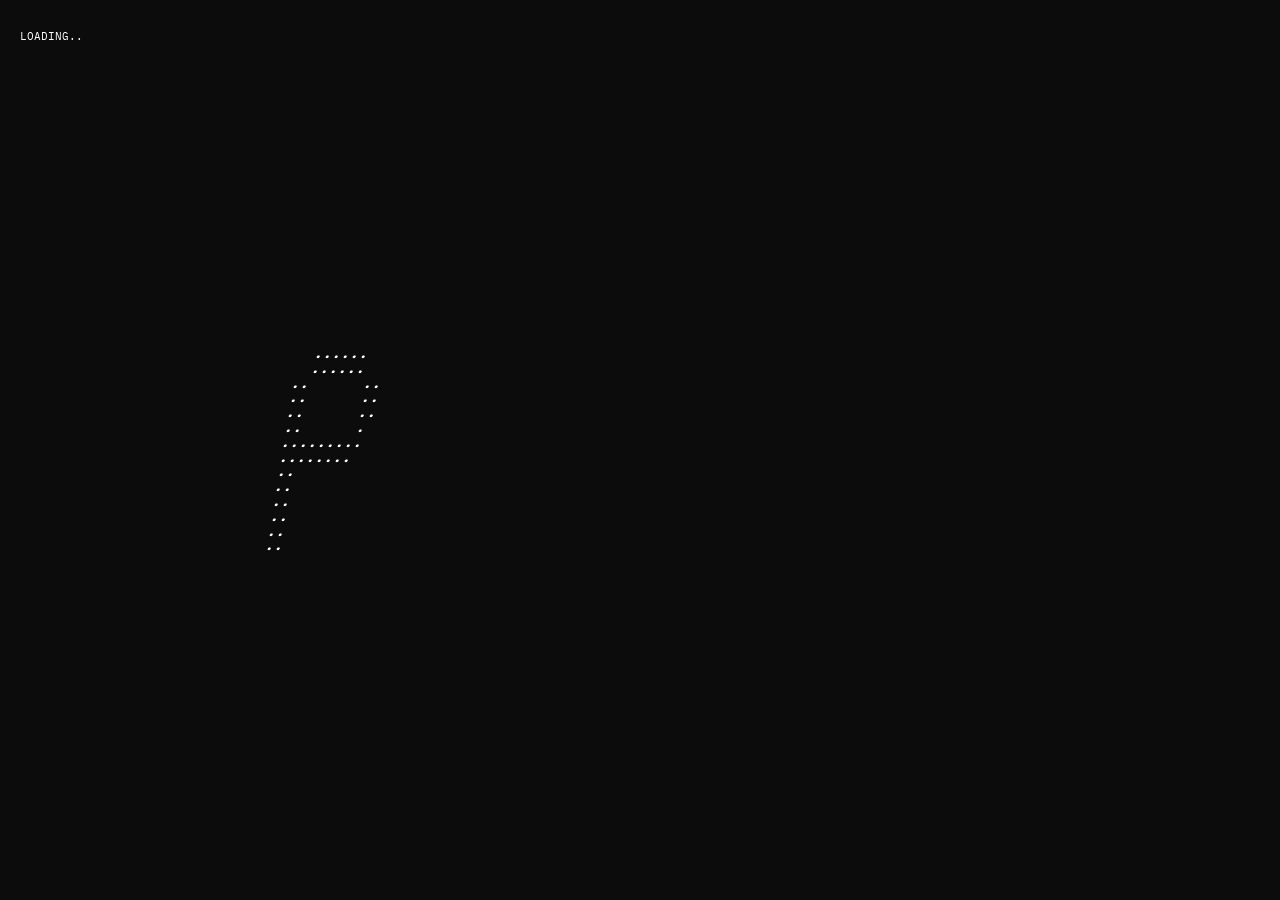
==== commit 1d927f9d: "Update portfolio projects and link interactions" ====
--- a/index.html
+++ b/index.html
@@ -6,15 +6,14 @@
   <meta name="description" content="Ashesh Das, a mathematics and computing student at Georgia Tech.">
   <meta name="theme-color" content="#0c0c0c">
   <title>Ashesh Das</title>
-  <link rel="stylesheet" href="styles.css?v=15">
+  <link rel="stylesheet" href="styles.css?v=32">
   <script src="portfolio.js?v=8" defer></script>
-  <script src="projects.js?v=5" defer></script>
-  <script src="navigation.js?v=10" defer></script>
+  <script src="navigation.js?v=22" defer></script>
 </head>
 <body data-page="home">
   <div id="site">
     <header class="mast">
-      <a href="index.html#page-content" class="wordmark" data-route="home" aria-label="Ashesh Das, home" aria-current="page">ashesh</a>
+      <noscript><a href="index.html" aria-current="page">Home</a></noscript>
     </header>
     <div id="page-frame">
       <main id="page-content" class="page" data-page="home" tabindex="-1" aria-label="Ashesh Das"></main>
--- a/styles.css
+++ b/styles.css
@@ -17,29 +17,29 @@
   --footer: 4.5rem;
   --ease: cubic-bezier(.22, .74, .25, 1);
   color-scheme: dark;
-  font-family: "IBM Plex Mono", Menlo, Consolas, monospace;
+  font-family: var(--utility-font);
   background: var(--surface);
   color: var(--ink);
+  cursor: crosshair;
 }
 * { box-sizing: border-box; }
 ::selection { background: var(--ink); color: var(--surface); }
 body { margin: 0; }
-a { color: inherit; font: inherit; text-decoration: none; }
-:is(.site-nav, .information) a {
-  text-decoration: underline transparent;
-  text-underline-offset: .42em;
-  transition: text-decoration-color .22s ease, text-underline-offset .28s var(--ease);
-}
-:is(.site-nav, .information) a[href]:is(:hover, :focus-visible),
-.site-nav a[aria-current="page"], .information a[aria-disabled="true"] {
-  text-decoration-color: var(--ink);
-  text-underline-offset: .16em;
-}
-.site-nav a[aria-current="page"], .information a[aria-disabled="true"] {
-  animation: underline-in .28s var(--ease);
-}
-@keyframes underline-in {
-  from { text-decoration-color: transparent; text-underline-offset: .42em; }
+a { color: inherit; font: inherit; text-decoration: none; cursor: inherit; }
+:is(.site-nav, .information, .project-detail) a[href],
+.project-title,
+.project-detail-header button > span {
+  background: linear-gradient(var(--ink), var(--ink)) left bottom / 0% 1px no-repeat;
+  transition: background-size .32s var(--ease);
+}
+:is(.site-nav, .information, .project-detail) a[href]:is(:hover, :focus-visible),
+.site-nav a[aria-current="page"],
+.project-trigger:is(:hover, :focus-visible) .project-title,
+.project-detail-header button:is(:hover, :focus-visible) > span {
+  background-size: 100% 1px;
+}
+@starting-style {
+  .site-nav a[aria-current="page"] { background-size: 0% 1px; }
 }
 a:focus-visible { outline: 1px solid #a5a5a5; outline-offset: .25rem; }
 [hidden] { display: none !important; }
@@ -54,8 +54,11 @@
   inset-block-start: var(--gutter);
   inset-inline-start: var(--gutter);
   line-height: 1;
-}
+  pointer-events: none;
+}
+.mast a { pointer-events: auto; }
 .wordmark {
+  --home-scale: .8;
   --compact-scale: .42;
   display: block;
   width: max-content;
@@ -65,8 +68,7 @@
   transform-origin: top left;
   transition: transform .52s var(--ease);
 }
-body[data-page="home"] .wordmark { transform: scale(1); }
-.wordmark:is(:hover, :focus-visible) { animation: fracture .32s steps(1) 2; }
+body[data-page="home"] .wordmark { transform: scale(var(--home-scale)); }
 
 .site-nav {
   position: fixed;
@@ -80,19 +82,29 @@
   font: 400 var(--utility-size)/var(--utility-leading) var(--utility-font);
   white-space: nowrap;
 }
-.site-nav a { display: grid; align-items: center; min-height: 44px; }
+.site-nav a[href] {
+  display: grid;
+  align-items: center;
+  min-height: 44px;
+  background-position: left calc(50% + .6em);
+}
 .site-nav span { margin-inline-end: 1ch; }
 
-.information {
-  --info-start: max(12.25rem, calc(100% / 6 + var(--gutter)));
-  display: grid;
-  grid-template-columns: minmax(0, 1.35fr) minmax(0, .8fr) minmax(0, 1fr);
-  align-content: start;
-  gap: clamp(1.25rem, 4vw, 4rem);
-  padding: var(--gutter) var(--gutter) calc(var(--footer) + var(--gutter)) var(--info-start);
+:is(.information, .projects, .project-dialog) {
+  --content-start: max(12.25rem, calc(100% / 6 + var(--gutter)));
+  --content-gap: clamp(1.25rem, 4vw, 4rem);
+  padding: var(--gutter) var(--gutter) calc(var(--footer) + var(--gutter)) var(--content-start);
+}
+:is(.information, .project-dialog) {
   font: 400 var(--utility-size)/var(--utility-leading) var(--utility-font);
   letter-spacing: -.00625rem;
   text-transform: uppercase;
+}
+.information {
+  display: grid;
+  grid-template-columns: minmax(0, 1.35fr) minmax(0, .8fr) minmax(0, 1fr);
+  align-content: start;
+  gap: var(--content-gap);
 }
 .information h2 {
   margin: 0 0 1.3125rem;
@@ -103,50 +115,188 @@
 .skill-groups dt { margin-block-end: .25rem; }
 .skill-groups > div + div { margin-block-start: 1.25rem; }
 .information ul { margin: 0; padding: 0; list-style: none; }
-.information a, .resume-status { display: inline-block; overflow-wrap: anywhere; }
-.information [aria-disabled="true"] { text-decoration-style: dotted; }
+:is(.information, .project-detail) a, .resume-status { display: inline-block; overflow-wrap: anywhere; }
+.information [aria-disabled="true"] {
+  text-decoration: underline dotted var(--ink);
+  text-underline-offset: .16em;
+}
 .information .location { margin-block: 1.3125rem 0; }
 .information .location span { display: block; }
 
-.projects {
-  display: grid;
-  height: 100svh;
-  grid-template-rows: minmax(0, 1fr);
-  padding: clamp(6rem, 9vw, 9rem) var(--gutter) var(--footer);
-}
-.entries {
-  --title-size: clamp(1.65rem, 9.5vw, 12rem);
-  --row: max(44px, calc(var(--title-size) * 1.08));
+body[data-page="projects"] .site-nav {
+  inset-inline: 0;
+  padding-inline: var(--gutter);
+  background: var(--surface);
+}
+.project-feed {
+  display: grid;
+  grid-template-columns: repeat(auto-fit, minmax(min(100%, 13.5rem), 1fr));
+  align-items: start;
+  gap: var(--content-gap);
+  font-size: .8125rem;
+  line-height: 1.4;
+  letter-spacing: -.00625rem;
+  text-transform: uppercase;
+}
+.project-feed.masonry {
+  grid-auto-flow: dense;
+  grid-auto-rows: 4px;
+  row-gap: 0;
+}
+.project-feed.masonry > .project { grid-row-end: span var(--project-rows, 1); }
+.project {
+  position: relative;
+  overflow-wrap: anywhere;
+}
+.project-trigger {
+  display: block;
+  width: 100%;
+  padding: 0;
+  border: 0;
+  background: none;
+  color: inherit;
+  font: inherit;
+  letter-spacing: inherit;
+  text-align: start;
+  text-transform: inherit;
+  overflow-wrap: inherit;
+  cursor: pointer;
+  scroll-margin-block-end: calc(var(--footer) + 1rem);
+}
+.project-trigger::after {
+  content: '';
+  position: absolute;
+  z-index: 1;
+  inset: 0;
+}
+.project:has(.project-trigger:focus-visible) {
+  outline: 1px solid #a5a5a5;
+  outline-offset: .25rem;
+}
+.project-trigger:focus-visible { outline: none; }
+.project-cover {
+  display: block;
+  width: 100%;
+  height: auto;
+  margin-block-end: 1rem;
+  border-radius: .4rem;
+}
+.project h2 {
+  margin: 0;
+  font: inherit;
+}
+.project-title { display: inline-block; }
+.project p {
+  max-width: 46ch;
+  margin: .75rem 0;
+}
+.project-tags {
+  display: flex;
+  flex-wrap: wrap;
+  gap: .2rem .7ch;
+  margin: 0;
+  padding: 0;
+  list-style: none;
+  font: 400 .75rem/1.4 var(--utility-font);
+  text-transform: uppercase;
+}
+.project-tags li:not(:last-child)::after {
+  content: ',' / '';
+  color: var(--ink);
+}
+body:has(.project-dialog[open]) { overflow: hidden; }
+.project-dialog {
+  position: fixed;
+  inset: 0;
+  width: 100%;
+  max-width: none;
+  height: 100dvh;
+  max-height: none;
+  margin: 0;
+  border: 0;
   overflow-y: auto;
   overscroll-behavior: contain;
-  scrollbar-width: none;
-}
-.entries::before, .entries::after {
-  content: '';
-  display: block;
-  height: max(0px, calc(50% - var(--row) / 2));
-}
-.entries a {
+  background: var(--surface);
+  color: var(--ink);
+}
+.project-dialog::backdrop { background: var(--surface); }
+.project-detail-header {
+  position: fixed;
+  z-index: 1;
+  inset-inline: 0;
+  inset-block-end: 0;
   display: flex;
   align-items: center;
-  min-height: var(--row);
-  font-size: var(--title-size);
-  line-height: 1;
-  letter-spacing: -.085em;
-  white-space: nowrap;
-}
-.entries a:focus-visible { outline-offset: -1px; }
-.entries a::after, .arrow-link::after {
+  min-height: var(--footer);
+  padding-inline: var(--gutter);
+  padding-block-end: env(safe-area-inset-bottom);
+  background: var(--surface);
+}
+.project-detail-header button {
+  min-height: 44px;
+  padding: 0;
+  border: 0;
+  background: none;
+  color: inherit;
+  font: inherit;
+  text-transform: inherit;
+  cursor: pointer;
+}
+.project-detail-header button > span { display: inline-block; }
+.project-detail {
+  display: grid;
+  grid-template-columns: minmax(0, 50ch) minmax(0, 23ch);
+  gap: var(--content-gap);
+  overflow-wrap: anywhere;
+}
+.project-detail h2 {
+  margin: 0 0 1.3125rem;
+  font: inherit;
+}
+.project-detail-summary { margin: 0; }
+.project-detail .project-tags { font: inherit; }
+@media (prefers-reduced-motion: no-preference) {
+  .project-dialog[open],
+  .project-dialog[open]::backdrop {
+    transition: opacity .24s ease-out;
+  }
+  .project-dialog[open] .project-detail {
+    transition: opacity .4s var(--ease), transform .4s var(--ease);
+  }
+  @starting-style {
+    .project-dialog[open],
+    .project-dialog[open]::backdrop,
+    .project-dialog[open] .project-detail {
+      opacity: 0;
+    }
+    .project-dialog[open] .project-detail {
+      transform: translateY(.75rem);
+    }
+  }
+
+  .project-dialog[open].is-closing,
+  .project-dialog[open].is-closing::backdrop {
+    opacity: 0;
+    transition: opacity .24s ease-in .065s;
+  }
+  .project-dialog[open].is-closing .project-detail {
+    opacity: 0;
+    transform: translateY(.75rem);
+    transition: opacity .24s ease-in, transform .24s ease-in;
+  }
+  .project-dialog[open].is-closing .project-detail { transition-delay: .04s; }
+}
+.arrow-link::after {
   content: '';
   display: inline-block;
   flex: none;
   width: .66em;
   height: .66em;
   margin-inline-start: .28em;
-  background: currentColor;
+  background: var(--ink);
   clip-path: polygon(8% 0, 100% 0, 100% 92%, 73% 92%, 73% 45%, 19% 100%, 0 81%, 55% 27%, 8% 27%);
-}
-.arrow-link::after { background: var(--ink); vertical-align: .02em; }
+  vertical-align: .02em;
+}
 
 .page-entering { animation: page-in .26s ease-out both; }
 .page-leaving {
@@ -173,10 +323,10 @@
   color: var(--ink);
   pointer-events: none;
 }
-@keyframes fracture {
-  0%, 51%, 79%, 100% { opacity: 1; }
-  43% { opacity: .72; }
-  70% { opacity: .88; }
+:is(.project, .project-detail) .decoding::before {
+  align-content: start;
+  padding: inherit;
+  overflow: hidden;
 }
 
 #boot {
@@ -216,8 +366,8 @@
 }
 
 @media (max-width: 1050px) {
-  .information {
-    --info-start: var(--gutter);
+  :is(.information, .projects, .project-dialog) { --content-start: var(--gutter); }
+  :is(.information, .projects) {
     padding-block-start: clamp(7rem, 12vw, 9rem);
   }
 }
@@ -232,14 +382,16 @@
     padding-inline: var(--gutter);
     background: var(--surface);
   }
-  .information {
-    grid-template-columns: minmax(0, 1fr);
-    gap: 1.75rem;
+  :is(.information, .projects, .project-dialog) {
+    --content-gap: 1.75rem;
+  }
+  :is(.information, .projects) {
     padding-block-start: 6rem;
   }
+  .information { grid-template-columns: minmax(0, 1fr); }
   .information h2 { margin-block-end: .8125rem; }
   .information p:last-child { margin-block-end: 0; }
-  .projects { padding-block-start: 5rem; }
+  .project-detail { grid-template-columns: minmax(0, 1fr); }
 }
 @media (prefers-reduced-motion: reduce) {
   *, *::before, *::after { animation-duration: 0s !important; transition-duration: 0s !important; }
